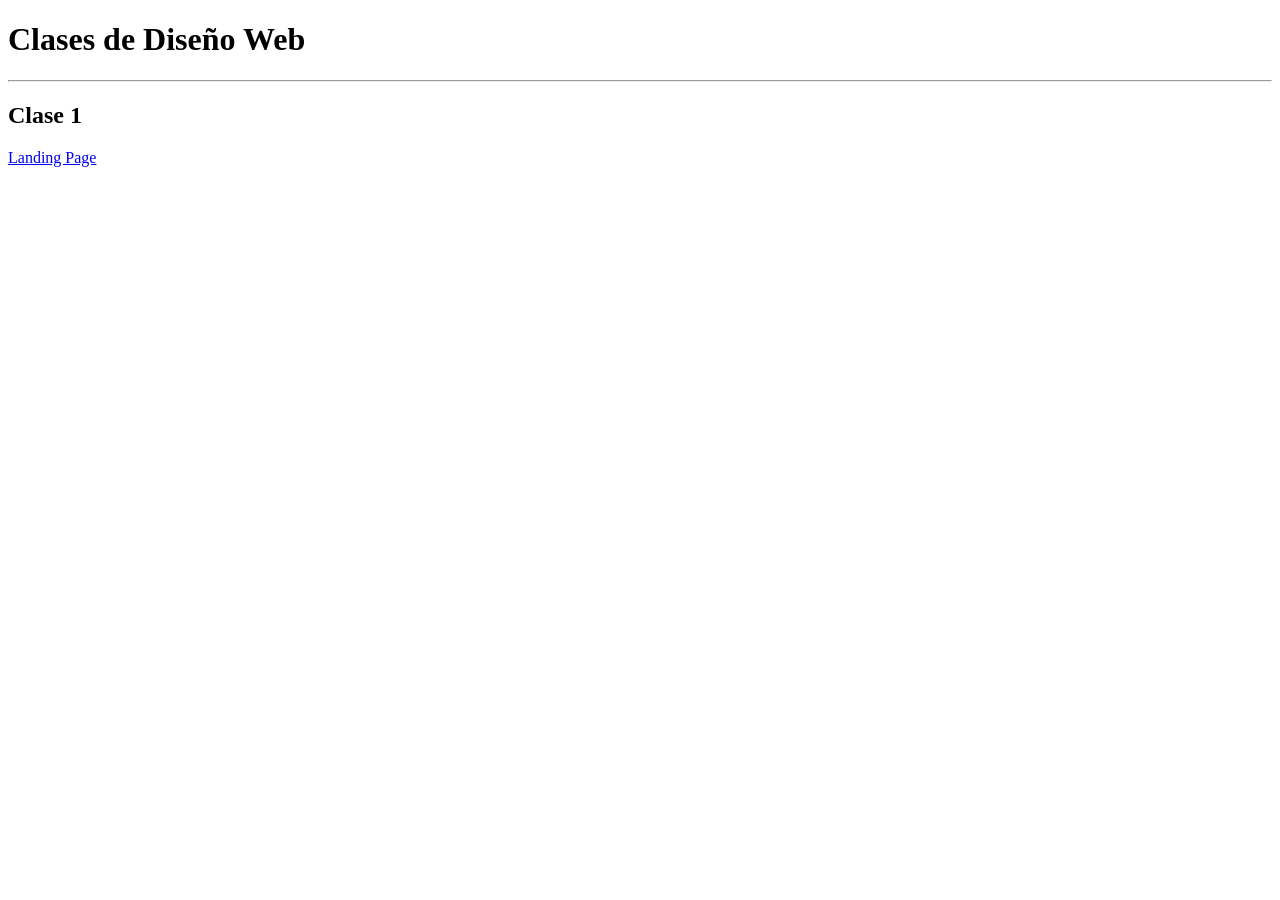
==== index.html @ 53fe63f6 "Create index.html" ====
<!DOCTYPE html>
<html lang="en">

<head>
    <meta charset="UTF-8">
    <meta name="viewport" content="width=device-width, initial-scale=1.0">
    <title>Clases de Diseño Web</title>
</head>

<body>
    <div>
        <h1>Clases de Diseño Web</h1>
        <hr>
        <div>
            <h2>Clase 1</h2>
            <a href="clase1/index.html">Landing Page</a>
        </div>
    </div>
</body>

</html>
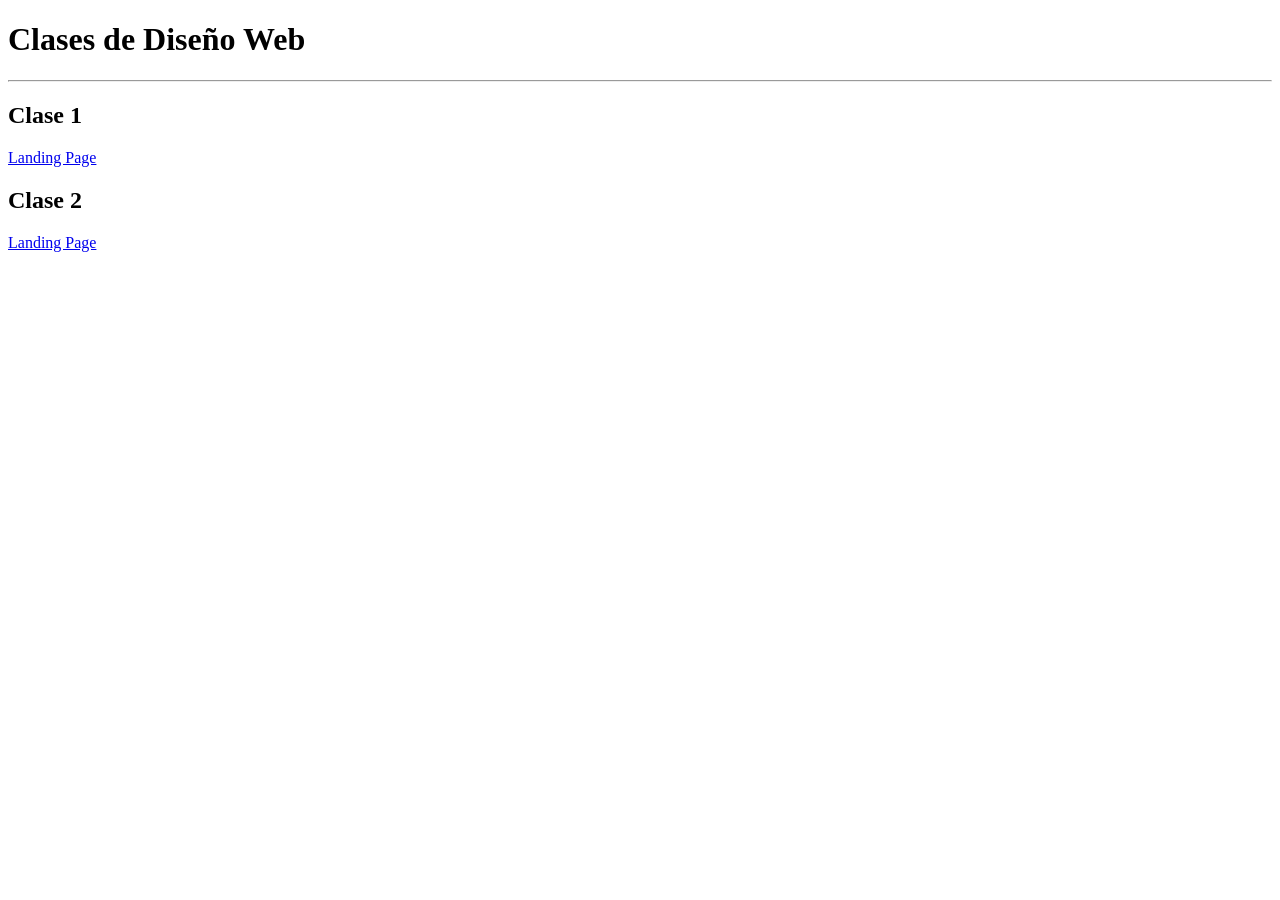
==== commit 18d97197: "clase2" ====
--- a/index.html
+++ b/index.html
@@ -15,6 +15,10 @@
             <h2>Clase 1</h2>
             <a href="clase1/index.html">Landing Page</a>
         </div>
+        <div>
+            <h2>Clase 2</h2>
+            <a href="clase2/index.html">Landing Page</a>
+        </div>
     </div>
 </body>
 
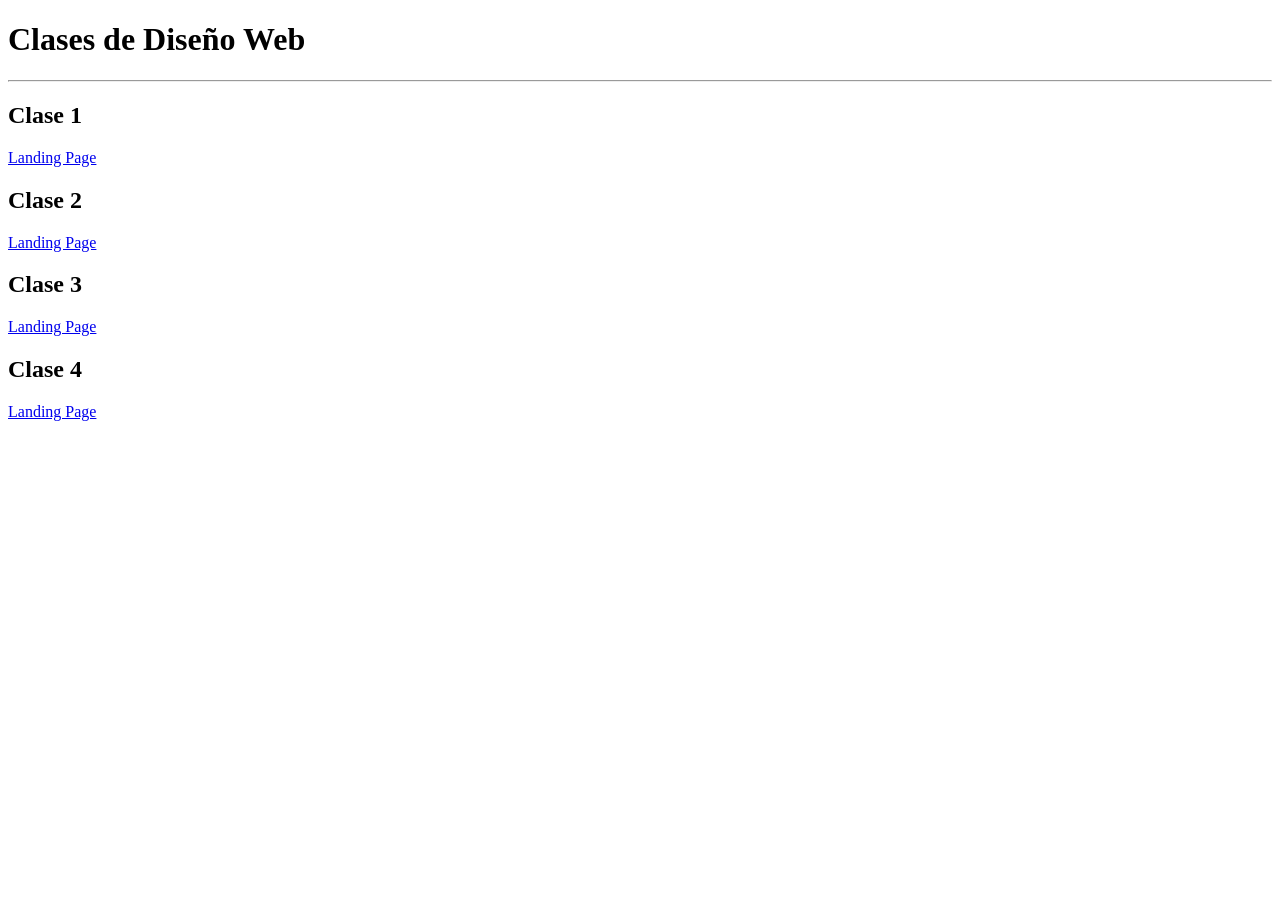
==== commit 3c94a8a9: "anadi emlaces a las claeses" ====
--- a/index.html
+++ b/index.html
@@ -19,6 +19,14 @@
             <h2>Clase 2</h2>
             <a href="clase2/index.html">Landing Page</a>
         </div>
+        <div>
+            <h2>Clase 3</h2>
+            <a href="clase3/index.html">Landing Page</a>
+        </div>
+        <div>
+            <h2>Clase 4</h2>
+            <a href="clase4/index.html">Landing Page</a>
+        </div>
     </div>
 </body>
 
